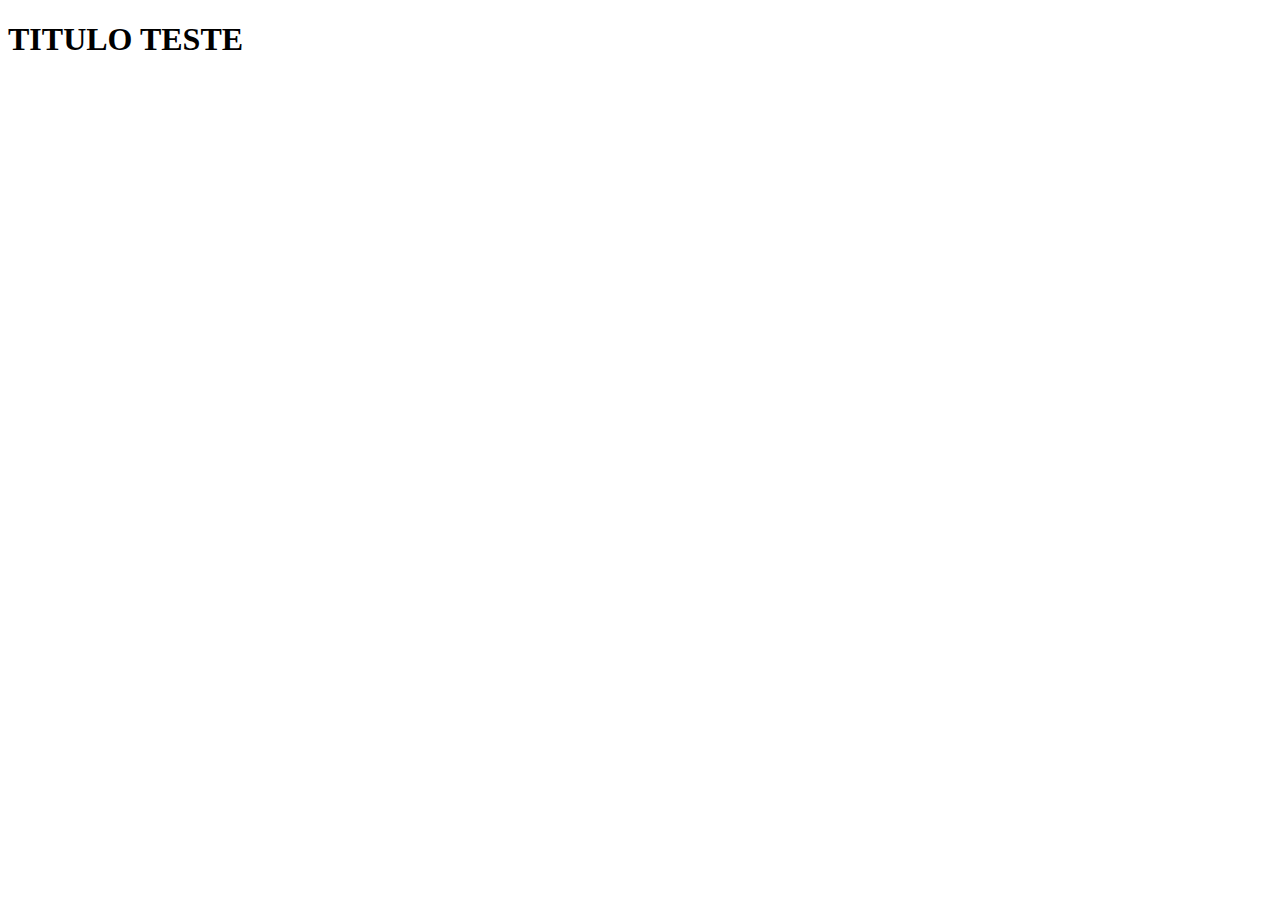
==== index.html @ a92a6bd3 "meu primeiro commit" ====
<!DOCTYPE html>
<html lang="en">
<head>
    <meta charset="UTF-8">
    <meta http-equiv="X-UA-Compatible" content="IE=edge">
    <meta name="viewport" content="width=<device-width>, initial-scale=1.0">
    <title>Document</title>
</head>
<body>
    <h1>TITULO TESTE</h1>
</body>
</html>
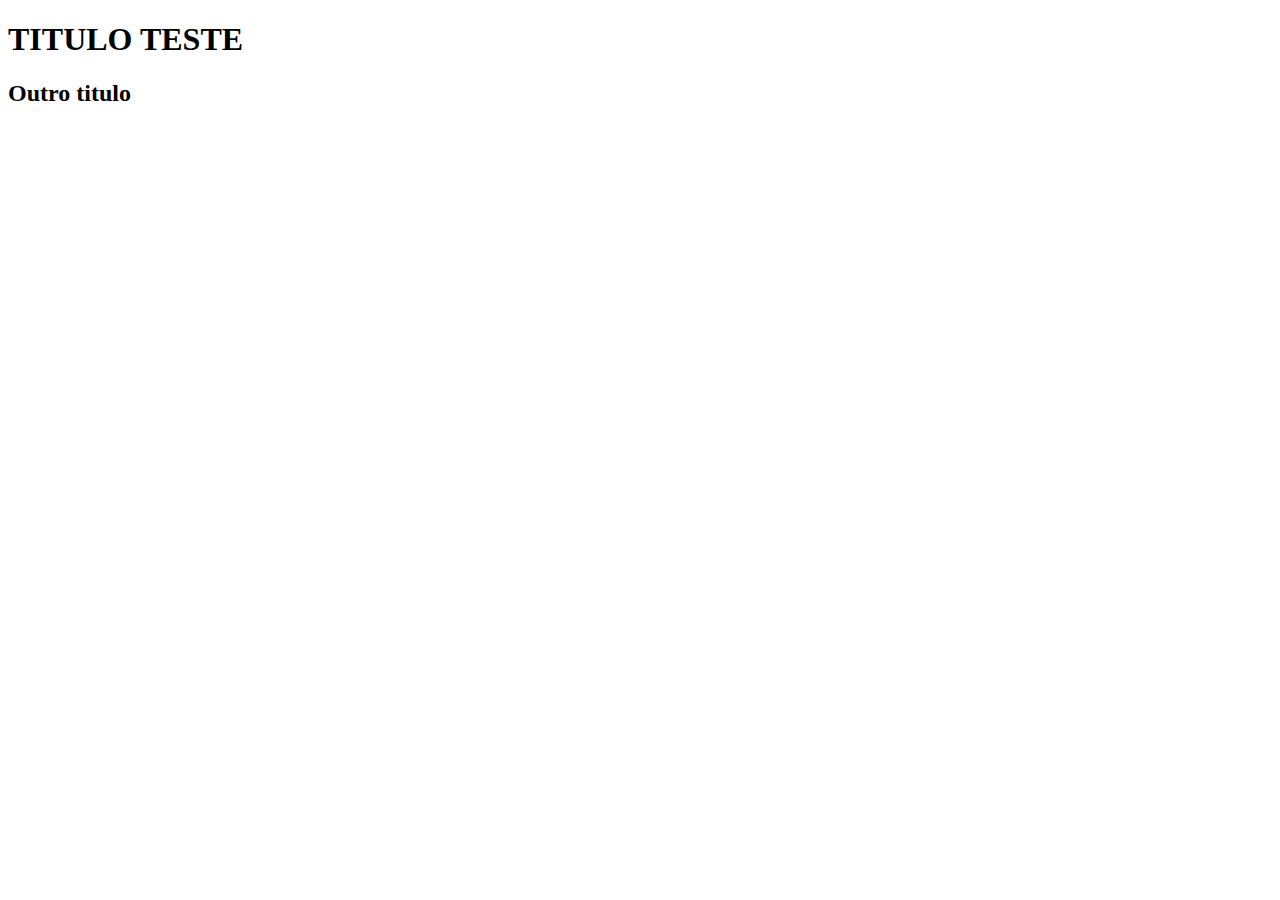
==== commit e8a03c8b: "Commit php fist steps" ====
--- a/index.html
+++ b/index.html
@@ -8,5 +8,6 @@
 </head>
 <body>
     <h1>TITULO TESTE</h1>
+    <h2>Outro titulo</h2>
 </body>
 </html>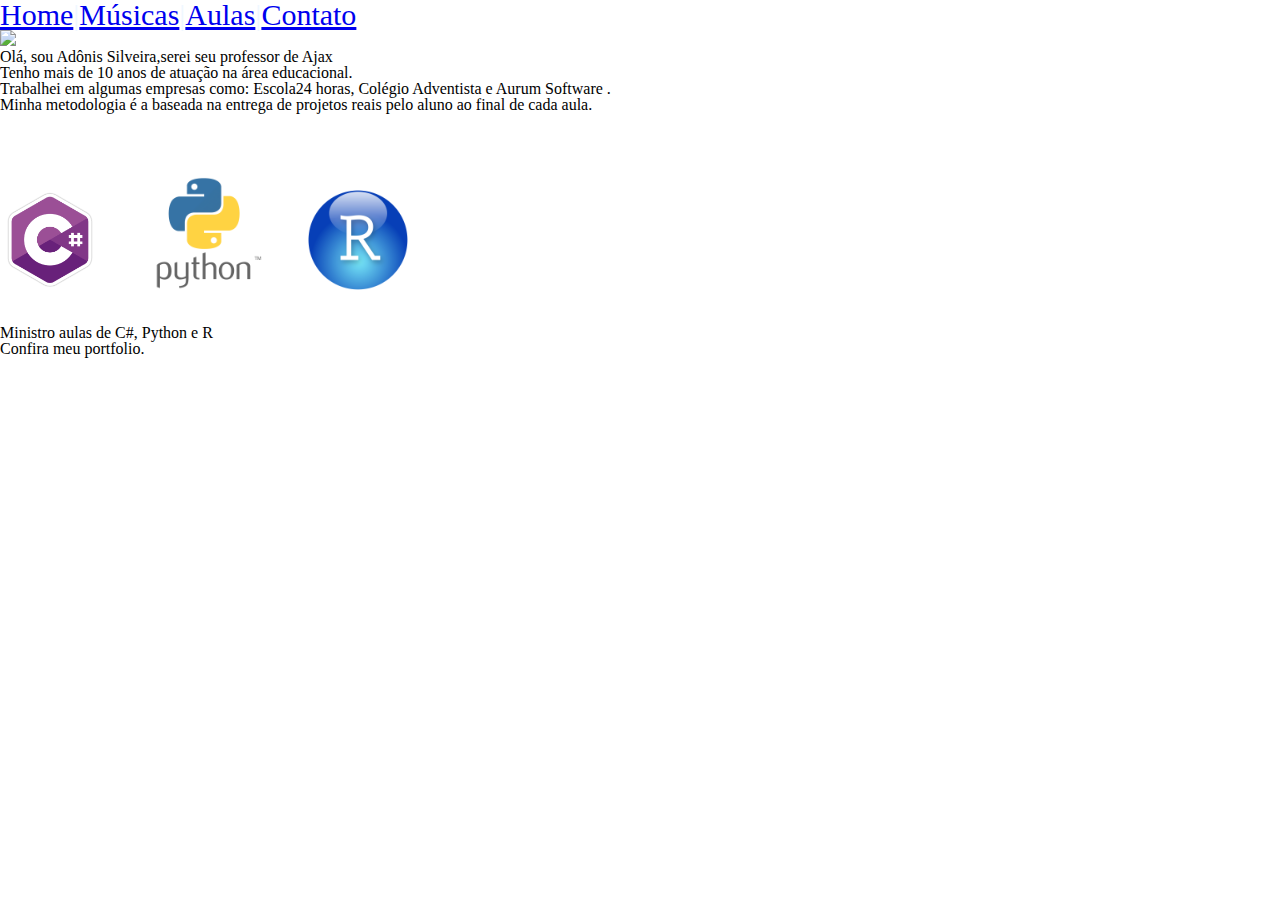
==== commit 7891d693: "teste commit" ====
--- a/index.html
+++ b/index.html
@@ -1,13 +1,50 @@
 <!DOCTYPE html>
-<html lang="en">
-<head>
-    <meta charset="UTF-8">
-    <meta http-equiv="X-UA-Compatible" content="IE=edge">
-    <meta name="viewport" content="width=<device-width>, initial-scale=1.0">
-    <title>Document</title>
-</head>
-<body>
-    <h1>TITULO TESTE</h1>
-    <h2>Outro titulo</h2>
-</body>
+<html lang="pt-br">
+    <head>
+        <meta charset="UTF-8">
+        <meta http-equiv="X-UA-Compatible" content="IE=edge">
+        <meta name="viewport" content="width=<device-width>, initial-scale=1.0">
+            <link rel="stylesheet" href="reset.css">
+        <link rel="stylesheet" href="style.css">
+        <title>Home</title>
+        
+        
+    </head>
+
+    <body> 
+
+        <header>
+            <div class="caixa">
+                
+                
+                <nav>
+                    <ul id="menu">
+                        <li> <a href="index.html">Home</a>|</li>
+                        <li><a href="musicas.html">Músicas</a>|</li>
+                        <li></li><a href="aulas.html">Aulas</a>|</li>
+                        <li></li><a href="contato.html">Contato</a></li> 
+                    </ul>
+                </nav>
+                <h1><img src="Capturar.png" height="100px"></h1>
+            </div>
+        </header>
+            
+            <section>
+                <h3>Olá, sou Adônis Silveira,serei seu professor de Ajax</h3>
+                
+                <p>Tenho mais de 10 anos de atuação na área educacional.<br> Trabalhei em algumas empresas como: Escola24 horas, Colégio Adventista e Aurum Software .<br><p>  Minha metodologia é a baseada na entrega de projetos reais pelo aluno ao final de cada aula.</p>
+            </section>
+            <br><br><br><br>
+            <ul>
+            <img src="c.png"width="100"> 
+            <img src="Python-Symbol.png" width="200"> 
+            <img src="R-Free.png" width="100"> 
+            </ul>
+            <br><br>
+            <footer>
+                <p>Ministro aulas de C#, Python e R </p>
+                <p>Confira meu portfolio.</p>
+           </footer>
+    
+    </body> 
 </html>--- a/style.css
+++ b/style.css
@@ -0,0 +1,5 @@
+#menu{
+  display: flex;
+  font-size: 30px;color: aliceblue;
+}
+
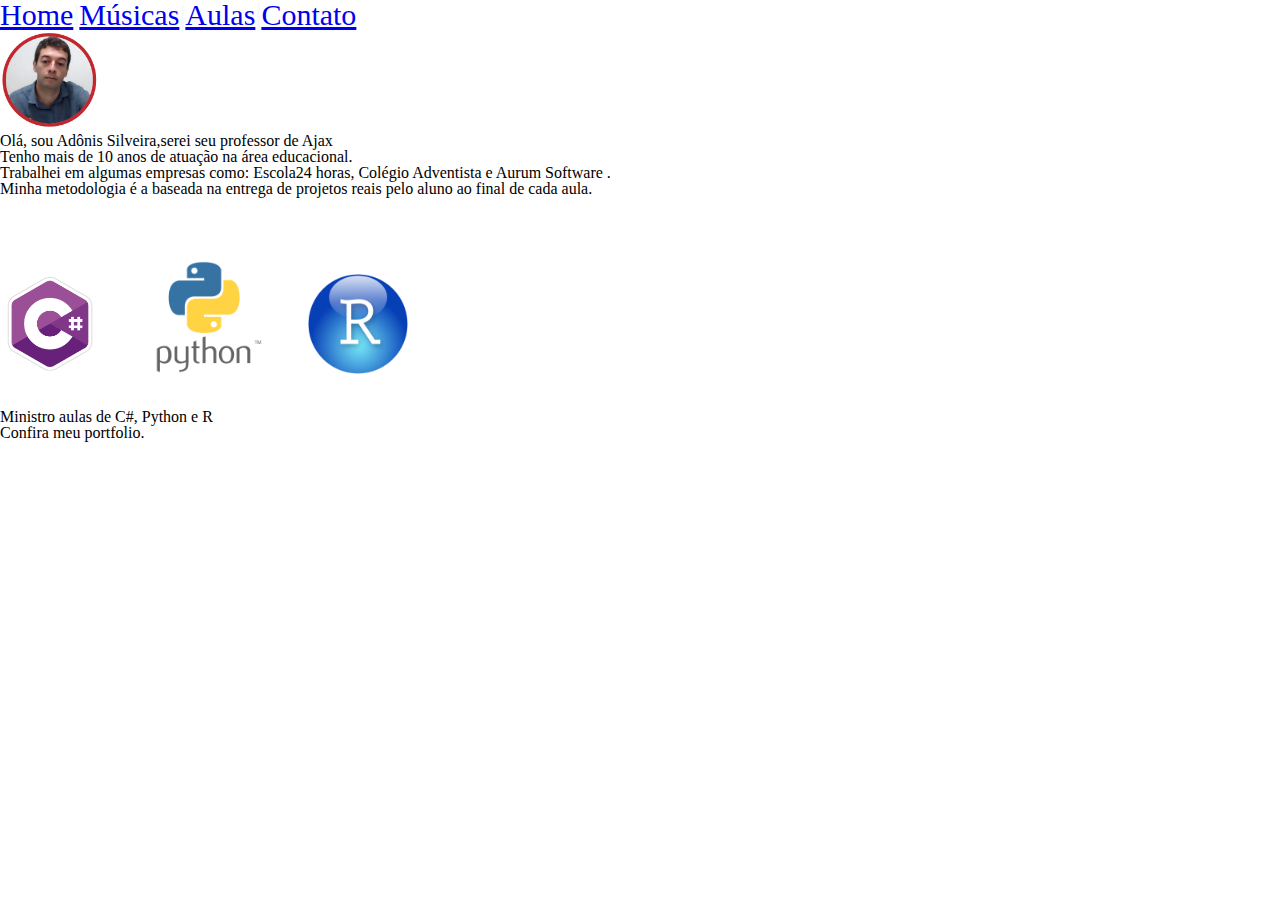
==== commit 05d33919: "Na página index, alterei img Capturar" ====
--- a/index.html
+++ b/index.html
@@ -25,7 +25,7 @@
                         <li></li><a href="contato.html">Contato</a></li> 
                     </ul>
                 </nav>
-                <h1><img src="Capturar.png" height="100px"></h1>
+                <h1><img src="Capturar.PNG" height="100px"></h1>
             </div>
         </header>
             
--- a/style.css
+++ b/style.css
@@ -3,3 +3,36 @@
   font-size: 30px;color: aliceblue;
 }
 
+/* Style inputs with type="text", select elements and textareas */
+input[type=text], select, textarea {
+  width: 100%; /* Full width */
+  padding: 12px; /* Some padding */ 
+  border: 1px solid #ccc; /* Gray border */
+  border-radius: 4px; /* Rounded borders */
+  box-sizing: border-box; /* Make sure that padding and width stays in place */
+  margin-top: 6px; /* Add a top margin */
+  margin-bottom: 16px; /* Bottom margin */
+  resize: vertical /* Allow the user to vertically resize the textarea (not horizontally) */
+}
+
+/* Style the submit button with a specific background color etc */
+input[type=submit] {
+  background-color: #04AA6D;
+  color: white;
+  padding: 12px 20px;
+  border: none;
+  border-radius: 4px;
+  cursor: pointer;
+}
+
+/* When moving the mouse over the submit button, add a darker green color */
+input[type=submit]:hover {
+  background-color: #45a049;
+}
+
+/* Add a background color and some padding around the form */
+.container {
+  border-radius: 5px;
+  background-color: #f2f2f2;
+  padding: 20px;
+}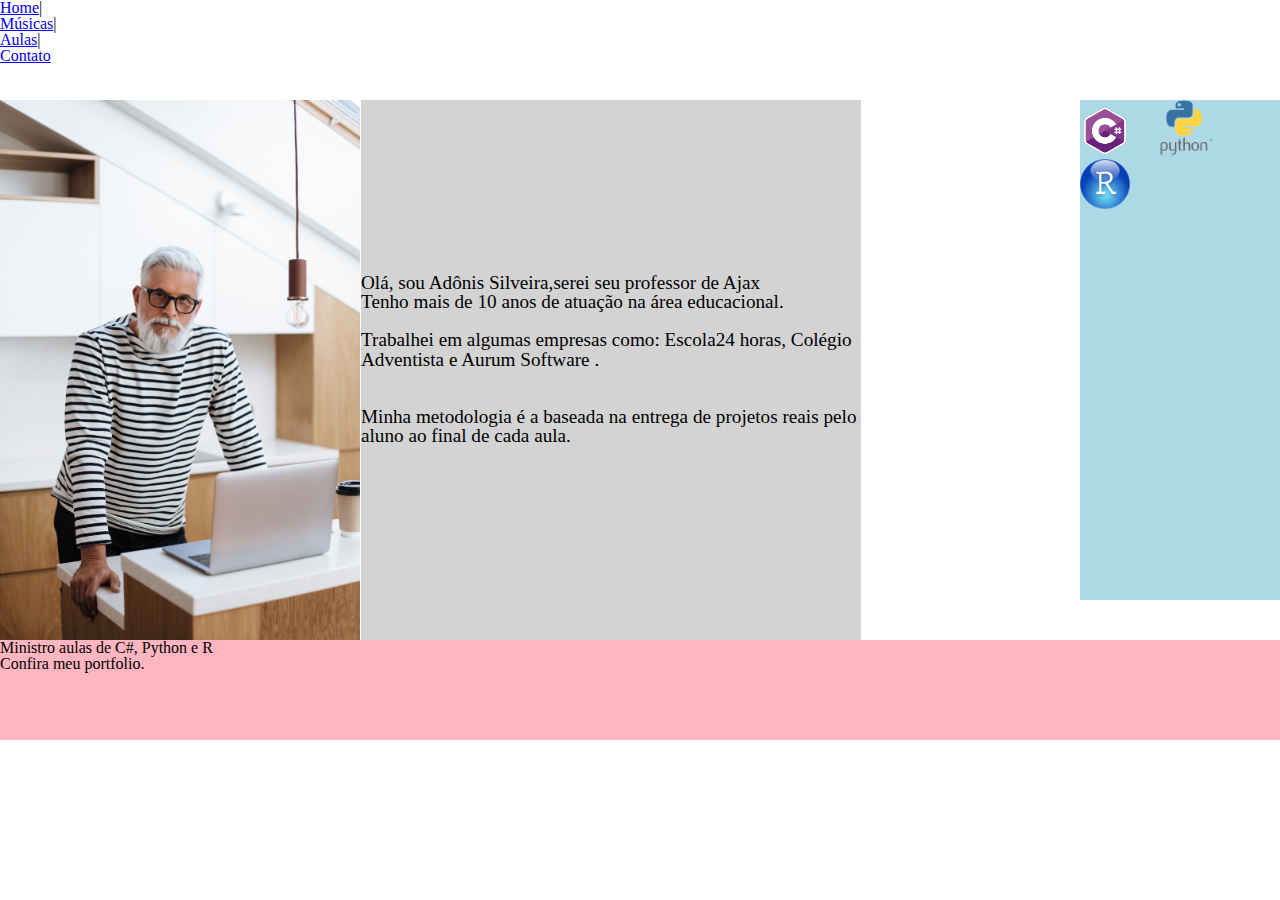
==== commit f5cf5834: "Mudança de layout com grid" ====
--- a/index.html
+++ b/index.html
@@ -1,50 +1,54 @@
 <!DOCTYPE html>
-<html lang="pt-br">
-    <head>
-        <meta charset="UTF-8">
-        <meta http-equiv="X-UA-Compatible" content="IE=edge">
-        <meta name="viewport" content="width=<device-width>, initial-scale=1.0">
-            <link rel="stylesheet" href="reset.css">
-        <link rel="stylesheet" href="style.css">
-        <title>Home</title>
-        
-        
-    </head>
+<html lang="en">
+<head>
+    <meta charset="UTF-8">
+    <meta http-equiv="X-UA-Compatible" content="IE=edge">
+    <meta name="viewport" content="width=device-width, initial-scale=1.0">
+    <link rel="stylesheet" href="reset.css">
+    <link rel="stylesheet" href="style.css">
+    <title>Aula de Div</title>
 
-    <body> 
+    
+</head>
+<body>
+    <div id="cabecalho">
+        <ul>
+            <li> <a href="index.html">Home</a>|</li>
+            <li><a href="musicas.html">Músicas</a>|</li>
+            <li><a href="aulas.html">Aulas</a>|</li>
+            <li><a href="contato.html">Contato</a></li> 
+        </ul>
+    </div>
 
-        <header>
-            <div class="caixa">
-                
-                
-                <nav>
-                    <ul id="menu">
-                        <li> <a href="index.html">Home</a>|</li>
-                        <li><a href="musicas.html">Músicas</a>|</li>
-                        <li></li><a href="aulas.html">Aulas</a>|</li>
-                        <li></li><a href="contato.html">Contato</a></li> 
-                    </ul>
-                </nav>
-                <h1><img src="Capturar.PNG" height="100px"></h1>
-            </div>
-        </header>
-            
-            <section>
-                <h3>Olá, sou Adônis Silveira,serei seu professor de Ajax</h3>
-                
-                <p>Tenho mais de 10 anos de atuação na área educacional.<br> Trabalhei em algumas empresas como: Escola24 horas, Colégio Adventista e Aurum Software .<br><p>  Minha metodologia é a baseada na entrega de projetos reais pelo aluno ao final de cada aula.</p>
-            </section>
-            <br><br><br><br>
-            <ul>
-            <img src="c.png"width="100"> 
-            <img src="Python-Symbol.png" width="200"> 
-            <img src="R-Free.png" width="100"> 
+
+    <div id="menu">
+        <img src="pexels-ron-lach-10223870.jpg" height="540px">  
+  
+    </div>
+
+    <div id="principal">
+        <br><br><br><br><br><br><br><br><br>
+        <h2>Olá, sou Adônis Silveira,serei seu professor de Ajax</h2>                 
+        <p>Tenho mais de 10 anos de atuação na área educacional.<br><br> Trabalhei em algumas empresas como: Escola24 horas, Colégio Adventista e Aurum Software .<br><br><br>
+        <p>  Minha metodologia é a baseada na entrega de projetos reais pelo aluno ao final de cada aula.</p>
+    </div>
+
+
+    <div id="lado">
+        <ul>
+            <img src="c.png"width="50"> 
+            <img src="Python-Symbol.png" width="100"> 
+            <img src="R-Free.png" width="50"> 
             </ul>
-            <br><br>
-            <footer>
-                <p>Ministro aulas de C#, Python e R </p>
-                <p>Confira meu portfolio.</p>
-           </footer>
+    </div>
+
+
+    <div id="rodape">
+        <p>Ministro aulas de C#, Python e R </p>
+        <p>Confira meu portfolio.</p>
+    </div>
+
+
     
-    </body> 
+</body>
 </html>--- a/style.css
+++ b/style.css
@@ -1,11 +1,57 @@
+#cabecalho{
+  height: 100px;
+  /*background-color: orange;*/
+ 
+  
+        
+}
+
+
 #menu{
-  display: flex;
-  font-size: 30px;color: aliceblue;
+  height: 540px;
+  width: 361px;
+  
+  float: left;
+  /*background-color: green;*/
+  
+  
+  
 }
+
+#principal{
+  font-size: larger;
+  height: 540px;
+  width: 500px;
+  background-color: lightgray;
+  float: left;
+  
+}
+
+
+
+#lado{
+  height: 500px;
+  width: 200px;
+  background-color: lightblue;
+  float: right;
+  
+}
+
+
+
+
+#rodape{
+  height:100px ;
+  background-color: lightpink;
+  clear: both;
+}
+
+
+
 
 /* Style inputs with type="text", select elements and textareas */
 input[type=text], select, textarea {
-  width: 100%; /* Full width */
+  width: 40%; /* Full width */
   padding: 12px; /* Some padding */ 
   border: 1px solid #ccc; /* Gray border */
   border-radius: 4px; /* Rounded borders */
@@ -32,7 +78,8 @@
 
 /* Add a background color and some padding around the form */
 .container {
+  height: 540px;
   border-radius: 5px;
   background-color: #f2f2f2;
-  padding: 20px;
+  padding: 5px;
 }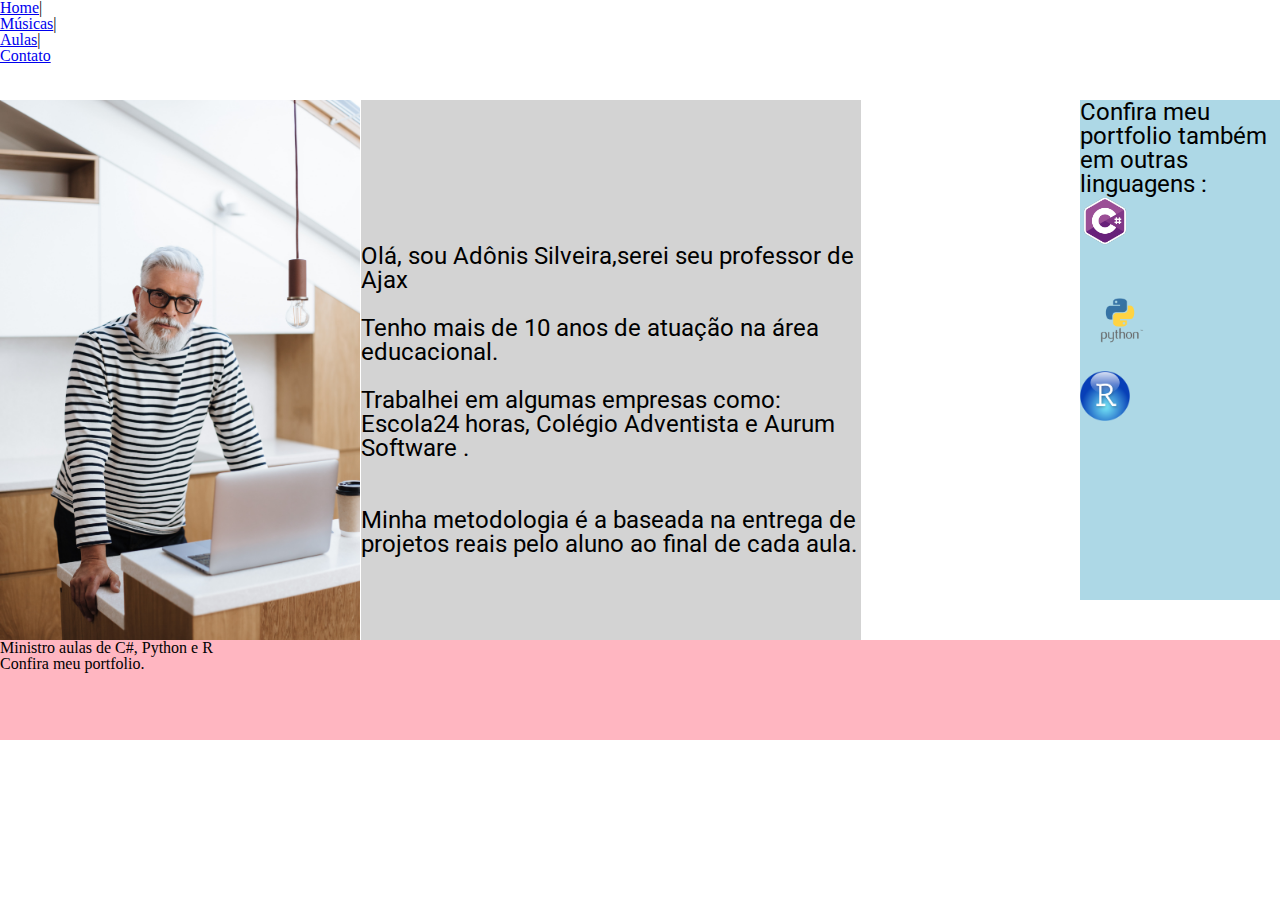
==== commit 57642787: "Alteração de font no Index para Robot" ====
--- a/index.html
+++ b/index.html
@@ -6,6 +6,11 @@
     <meta name="viewport" content="width=device-width, initial-scale=1.0">
     <link rel="stylesheet" href="reset.css">
     <link rel="stylesheet" href="style.css">
+
+    <style>
+        @import url('https://fonts.googleapis.com/css2?family=Roboto:ital@1&display=swap');
+        </style>
+
     <title>Aula de Div</title>
 
     
@@ -27,19 +32,25 @@
     </div>
 
     <div id="principal">
-        <br><br><br><br><br><br><br><br><br>
-        <h2>Olá, sou Adônis Silveira,serei seu professor de Ajax</h2>                 
+        <br><br><br><br><br><br>
+        <h2>Olá, sou Adônis Silveira,serei seu professor de Ajax<br><br></h2>                 
         <p>Tenho mais de 10 anos de atuação na área educacional.<br><br> Trabalhei em algumas empresas como: Escola24 horas, Colégio Adventista e Aurum Software .<br><br><br>
         <p>  Minha metodologia é a baseada na entrega de projetos reais pelo aluno ao final de cada aula.</p>
     </div>
 
 
     <div id="lado">
+
+        Confira meu portfolio também em outras linguagens :
+
+        
         <ul>
-            <img src="c.png"width="50"> 
-            <img src="Python-Symbol.png" width="100"> 
+            <img src="c.png"width="50"> <br><br><br>
+            <img src="Python-Symbol.png" width="80"><br<br><br><br>
             <img src="R-Free.png" width="50"> 
             </ul>
+        </ul>
+
     </div>
 
 
--- a/style.css
+++ b/style.css
@@ -18,8 +18,13 @@
   
 }
 
+
+
+
+
 #principal{
-  font-size: larger;
+  font-size: x-large;
+  font-family: 'Roboto', sans-serif;
   height: 540px;
   width: 500px;
   background-color: lightgray;
@@ -30,13 +35,14 @@
 
 
 #lado{
+  font-size: x-large;
+  font-family: 'Roboto', sans-serif;
   height: 500px;
   width: 200px;
   background-color: lightblue;
   float: right;
   
 }
-
 
 
 
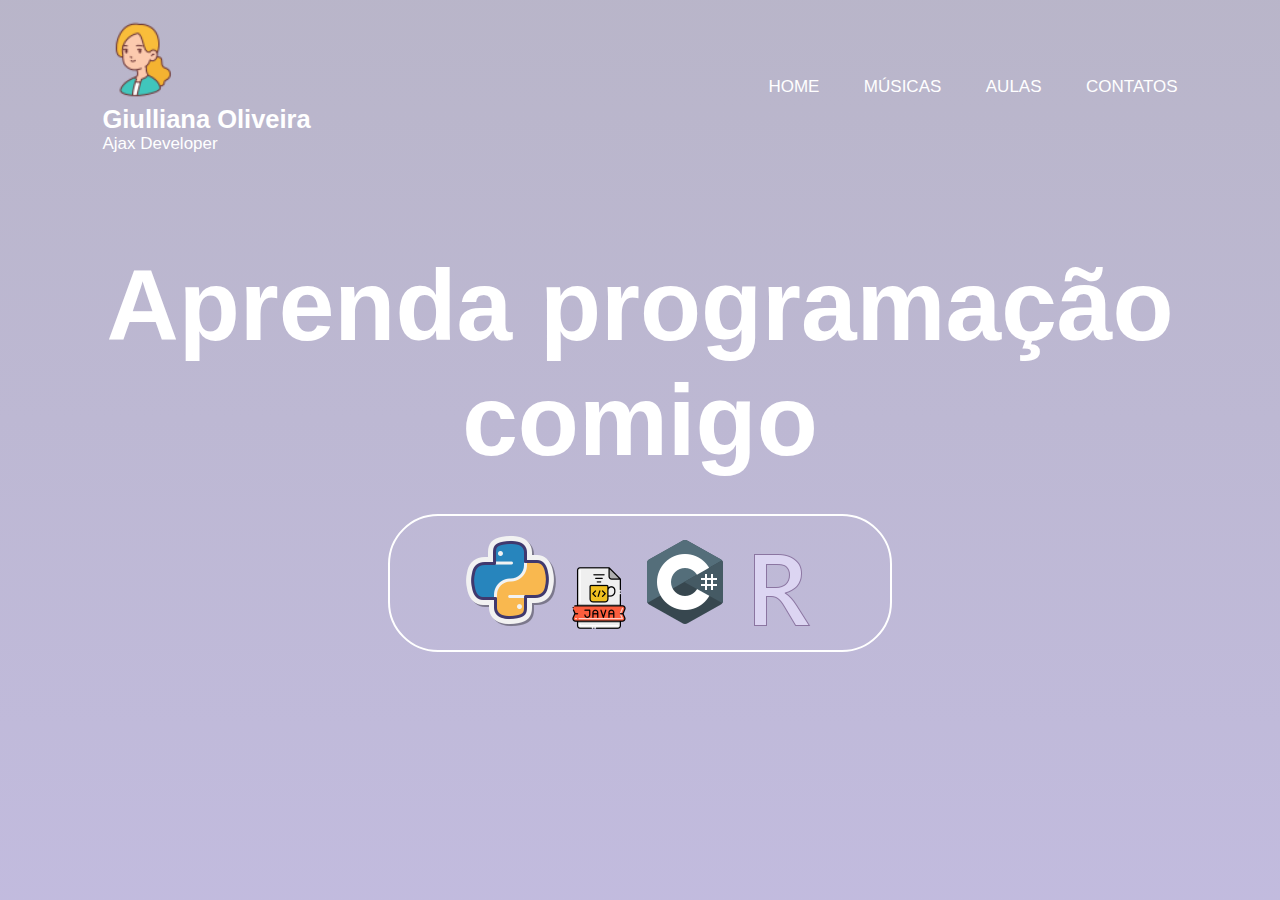
==== commit 06ff2ad3: "terceira versão -video" ====
--- a/index.html
+++ b/index.html
@@ -1,65 +1,57 @@
 <!DOCTYPE html>
-<html lang="en">
-<head>
-    <meta charset="UTF-8">
-    <meta http-equiv="X-UA-Compatible" content="IE=edge">
-    <meta name="viewport" content="width=device-width, initial-scale=1.0">
-    <link rel="stylesheet" href="reset.css">
-    <link rel="stylesheet" href="style.css">
+<html>
+    <head>
+    <meta http-equiv="content-type" content="text/html; charset=UTF-8" />
+    <link rel="stylesheet" type="text/css" href="style.css">
+    </head>
 
-    <style>
-        @import url('https://fonts.googleapis.com/css2?family=Roboto:ital@1&display=swap');
-        </style>
-
-    <title>Aula de Div</title>
-
-    
-</head>
-<body>
-    <div id="cabecalho">
-        <ul>
-            <li> <a href="index.html">Home</a>|</li>
-            <li><a href="musicas.html">Músicas</a>|</li>
-            <li><a href="aulas.html">Aulas</a>|</li>
-            <li><a href="contato.html">Contato</a></li> 
-        </ul>
-    </div>
+    <body>
+        <div class="hero">
+		<video autoplay loop muted plays-inline class="back-video">
+			<source src="production ID_4393393.mp4" type="video/mp4">
+		</video>
 
 
-    <div id="menu">
-        <img src="pexels-ron-lach-10223870.jpg" height="540px">  
-  
-    </div>
-
-    <div id="principal">
-        <br><br><br><br><br><br>
-        <h2>Olá, sou Adônis Silveira,serei seu professor de Ajax<br><br></h2>                 
-        <p>Tenho mais de 10 anos de atuação na área educacional.<br><br> Trabalhei em algumas empresas como: Escola24 horas, Colégio Adventista e Aurum Software .<br><br><br>
-        <p>  Minha metodologia é a baseada na entrega de projetos reais pelo aluno ao final de cada aula.</p>
-    </div>
 
 
-    <div id="lado">
+			<nav>
 
-        Confira meu portfolio também em outras linguagens :
+				<div class="container">
+					<div class="card">
+						<img src="icons8-girl-64.png" class="logo">
+						<h2>Giulliana Oliveira</h2>
+						<p> Ajax Developer</p>
+					</div>
+			
+				</div>
 
-        
-        <ul>
-            <img src="c.png"width="50"> <br><br><br>
-            <img src="Python-Symbol.png" width="80"><br<br><br><br>
-            <img src="R-Free.png" width="50"> 
-            </ul>
-        </ul>
-
-    </div>
+				<ul>
+				  <li><a href="index.html">HOME</a></li>
+				  <li><a href="musicas.html">MÚSICAS</a></li>
+				  <li><a href="aulas.html">AULAS</a></li>
+				  <li><a href="contato.html">CONTATOS</a></li>
+				</ul>
 
 
-    <div id="rodape">
-        <p>Ministro aulas de C#, Python e R </p>
-        <p>Confira meu portfolio.</p>
-    </div>
+			</nav>
 
 
-    
-</body>
+			<div class="content">
+				<h1>Aprenda programação comigo </h1>
+				<br><br>
+				<a href="aulas.html">
+				<img src="icons8-python-100.png">
+				<img src="icons8-java-64.png">
+				<img src="icons8-c-afiado-logotipo-96.png">
+				<img src="icons8-r-80.png">
+				</a>
+
+
+			</div>
+		</div>
+
+
+    </body>
+
+
 </html>--- a/style.css
+++ b/style.css
@@ -1,91 +1,177 @@
-#cabecalho{
-  height: 100px;
-  /*background-color: orange;*/
- 
-  
-        
+*{
+	margin:0;
+	padding: 0;
+	box-sizing: border-box;
+	font-family: 'Poppins',sans-serif;
 }
 
 
-#menu{
-  height: 540px;
-  width: 361px;
-  
-  float: left;
-  /*background-color: green;*/
-  
-  
-  
+.card{
+	text-decoration: none;
+	color:#fff;
+	font-size: 17px;
+
+}
+
+
+
+
+.hero{
+	width:100%;
+    height: 100vh;
+	
+	background-image: linear-gradient(rgba(23, 11, 77, 0.3),rgba(52, 30, 146, 0.3));
+	position: relative;
+	padding: 0 5%;
+	display: flex;
+	align-items: center;
+	justify-content: center;   
+
+}
+
+nav{
+	width:100%;
+    position: absolute;
+	top: 0;
+	left: 0;
+	padding: 20px 8%;
+	display: flex;
+	align-items: center;
+	justify-content: space-between;
+
+}
+
+nav .logo{
+	width: 80px;
+
+}
+
+nav ul li{
+	list-style: none;
+	display: inline-block;
+	margin-left: 40px;
+}
+
+nav ul li a{
+	text-decoration: none;
+	color:#fff;
+	font-size: 17px;
+
+
+}
+
+.content{
+	text-align: center;
+	
+
+}
+
+.content h1{
+	font-size: 100px;
+	color: #fff;
+	font-weight: 600;
+
+}
+
+.content a{
+	text-decoration: none;
+	display: inline-block;
+	color: #fff;
+	font-size: 24px;
+	border: 2px solid #fff;
+	padding: 14px 70px;
+	border-radius: 50px;
+	margin-top: 50;
+	
+}
+
+.back-video{
+	position:absolute;
+	right: 0;
+	bottom:0;
+	z-index:-1;
 }
 
 
 
 
 
-#principal{
-  font-size: x-large;
-  font-family: 'Roboto', sans-serif;
-  height: 540px;
-  width: 500px;
-  background-color: lightgray;
-  float: left;
-  
+
+
+
+.conta{
+	width: 100%;
+	height: 100vh;
+	background-image: url(poster.jpg);
+    background-position: center;
+    background-size: cover;
+    display: flex;
+    align-items: center;
+    justify-content: center;
+
+}
+
+.carda{
+    width: 90%;
+    max-width: 440px;
+    color: #fff;
+    text-align: center;
+    padding: 50px 35px ;
+    border: 1px solid rgba(255, 255, 255, 0.3);
+    
+    background: rgba(255, 255, 255, 0.2);
+    border-radius: 16px;
+    box-shadow: 0 4px 30px rgba(255, 255, 255, 0.1);
+    backdrop-filter: blur(5px);
+
+   
+}
+
+.carda img{
+    width: 140px;
+    border-radius: 50%;
+
+
+}
+
+.carda h2{
+    font-size: 40px;
+    font-weight: 600;
+    margin-top: 20px;
+
+}
+
+.carda p{
+    font-size: 18px;
+    margin: 10px auto;
+    max-width: 330px;
+
+}
+
+.carda .links img{
+    width: 40px;
+    border-radius: 50%;
+    margin: 10px 5px;
+    transition: background 0.5s;
+}
+
+
+.carda .links img:hover{
+    background: #ff01cf;
+}
+    
+.btn{
+    text-decoration: none;
+    display: inline-block;
+    font-size: 18px;
+    font-weight: 500;
+    background-color: #fff;
+    color: #ff01cf;
+    padding: 10px 30px;
+    border-radius: 30px;
+    margin: 30px 0 10px;
+
 }
 
 
 
-#lado{
-  font-size: x-large;
-  font-family: 'Roboto', sans-serif;
-  height: 500px;
-  width: 200px;
-  background-color: lightblue;
-  float: right;
-  
-}
-
-
-
-#rodape{
-  height:100px ;
-  background-color: lightpink;
-  clear: both;
-}
-
-
-
-
-/* Style inputs with type="text", select elements and textareas */
-input[type=text], select, textarea {
-  width: 40%; /* Full width */
-  padding: 12px; /* Some padding */ 
-  border: 1px solid #ccc; /* Gray border */
-  border-radius: 4px; /* Rounded borders */
-  box-sizing: border-box; /* Make sure that padding and width stays in place */
-  margin-top: 6px; /* Add a top margin */
-  margin-bottom: 16px; /* Bottom margin */
-  resize: vertical /* Allow the user to vertically resize the textarea (not horizontally) */
-}
-
-/* Style the submit button with a specific background color etc */
-input[type=submit] {
-  background-color: #04AA6D;
-  color: white;
-  padding: 12px 20px;
-  border: none;
-  border-radius: 4px;
-  cursor: pointer;
-}
-
-/* When moving the mouse over the submit button, add a darker green color */
-input[type=submit]:hover {
-  background-color: #45a049;
-}
-
-/* Add a background color and some padding around the form */
-.container {
-  height: 540px;
-  border-radius: 5px;
-  background-color: #f2f2f2;
-  padding: 5px;
-}